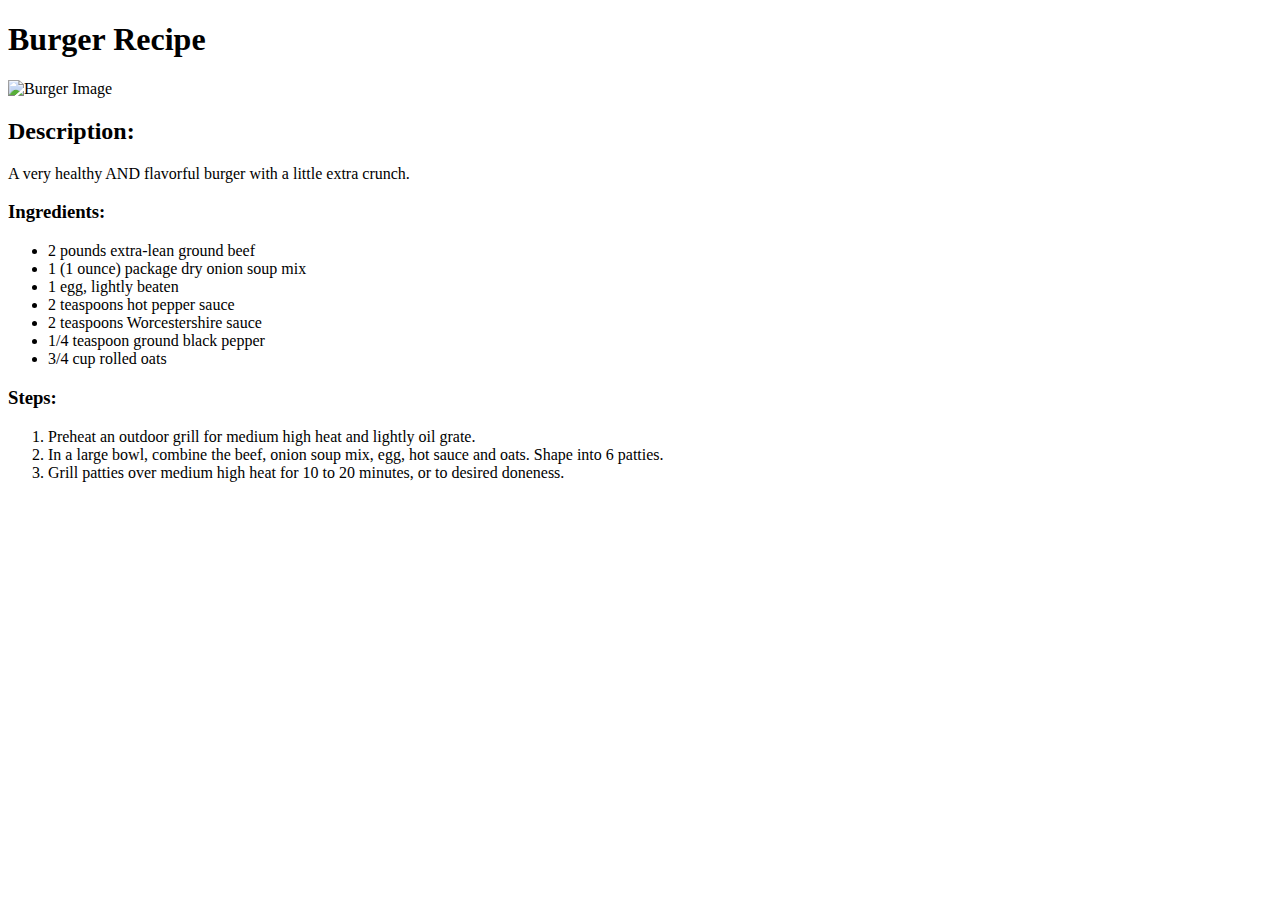
==== recipes/burger.html @ 1d6d1c77 "Create project and add first recipe page." ====
<!DOCTYPE html>
<html>
    <head>
        <meta charset="utf-8">
        <title>Burger Recipe</title>
    </head>
    <body>
        <h1>Burger Recipe</h1>
        <img src="https://tmbidigitalassetsazure.blob.core.windows.net/rms3-prod/attachments/37/1200x1200/Smash-Burgers_EXPS_TOHcom20_246232_B10_06_10b.jpg" alt="Burger Image">
        <h2>Description:</h2>
        <p>A very healthy AND flavorful burger with a little extra crunch.</p>
        <h3>Ingredients:</h3>
        <ul>
            <li>2 pounds extra-lean ground beef</li>
            <li>1 (1 ounce) package dry onion soup mix</li>
            <li>1 egg, lightly beaten</li>
            <li>2 teaspoons hot pepper sauce</li>
            <li>2 teaspoons Worcestershire sauce</li>
            <li>1/4 teaspoon ground black pepper</li>
            <li>3/4 cup rolled oats</li>
        </ul>
        <h3>Steps:</h3>
        <ol>
            <li>Preheat an outdoor grill for medium high heat and lightly oil grate.</li>
            <li>In a large bowl, combine the beef, onion soup mix, egg, hot sauce and oats. Shape into 6 patties.</li>
            <li>Grill patties over medium high heat for 10 to 20 minutes, or to desired doneness.</li>
        </ol>
    </body>
</html>
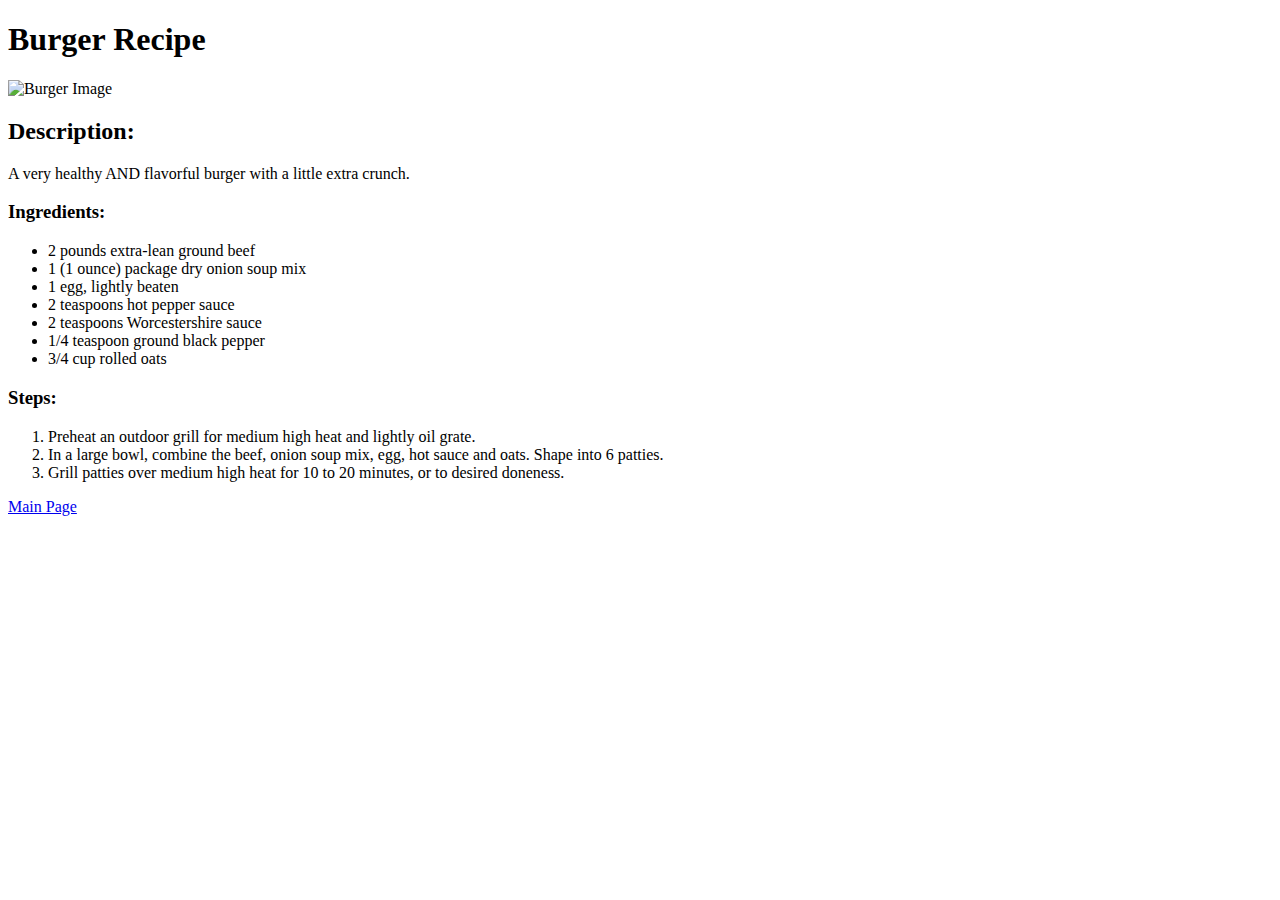
==== commit 098b58b1: "Add links to direct to main page and updated index" ====
--- a/recipes/burger.html
+++ b/recipes/burger.html
@@ -25,5 +25,6 @@
             <li>In a large bowl, combine the beef, onion soup mix, egg, hot sauce and oats. Shape into 6 patties.</li>
             <li>Grill patties over medium high heat for 10 to 20 minutes, or to desired doneness.</li>
         </ol>
+        <a href="../index.html">Main Page</a>
     </body>
 </html>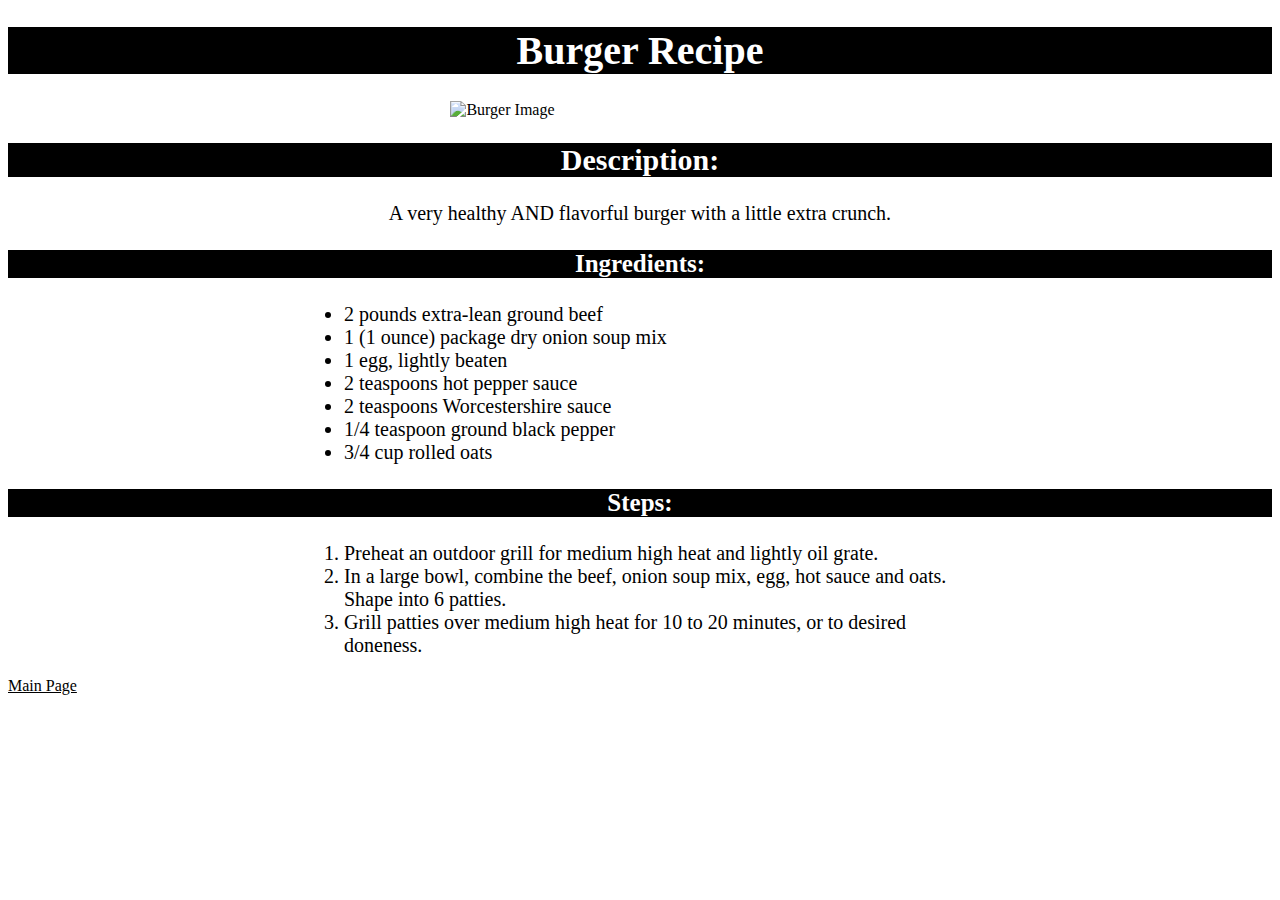
==== commit 11894784: "Add styles to recipe pages with recipes stylesheet" ====
--- a/recipes/burger.html
+++ b/recipes/burger.html
@@ -1,6 +1,7 @@
 <!DOCTYPE html>
 <html>
     <head>
+        <link rel="stylesheet" href="../stylesheets/recipes.css">
         <meta charset="utf-8">
         <title>Burger Recipe</title>
     </head>
@@ -10,7 +11,7 @@
         <h2>Description:</h2>
         <p>A very healthy AND flavorful burger with a little extra crunch.</p>
         <h3>Ingredients:</h3>
-        <ul>
+        <ul class="list">
             <li>2 pounds extra-lean ground beef</li>
             <li>1 (1 ounce) package dry onion soup mix</li>
             <li>1 egg, lightly beaten</li>
@@ -20,7 +21,7 @@
             <li>3/4 cup rolled oats</li>
         </ul>
         <h3>Steps:</h3>
-        <ol>
+        <ol class="list">
             <li>Preheat an outdoor grill for medium high heat and lightly oil grate.</li>
             <li>In a large bowl, combine the beef, onion soup mix, egg, hot sauce and oats. Shape into 6 patties.</li>
             <li>Grill patties over medium high heat for 10 to 20 minutes, or to desired doneness.</li>
--- a/stylesheets/recipes.css
+++ b/stylesheets/recipes.css
@@ -0,0 +1,46 @@
+h1 {
+    font-size: 40px;
+    color: white;
+    background-color: black;
+    text-align: center;
+}
+
+img {
+    display: block;
+    height: auto;
+    width: 30%;
+    margin-right: auto;
+    margin-left: auto;
+}
+
+h2 {
+    font-size: 30px;
+    color: white;
+    background-color: black;
+    text-align: center;
+}
+
+p {
+    font-size: 20px;
+    text-align: center;
+}
+
+h3 {
+    font-size: 25px;
+    color: white;
+    background-color: black;
+    text-align: center;
+}
+
+.list{
+    display: block;
+    height: auto;
+    width: 50%;
+    margin-right: auto;
+    margin-left: auto;
+    font-size: 20px;
+}
+
+a {
+    color: black;
+}